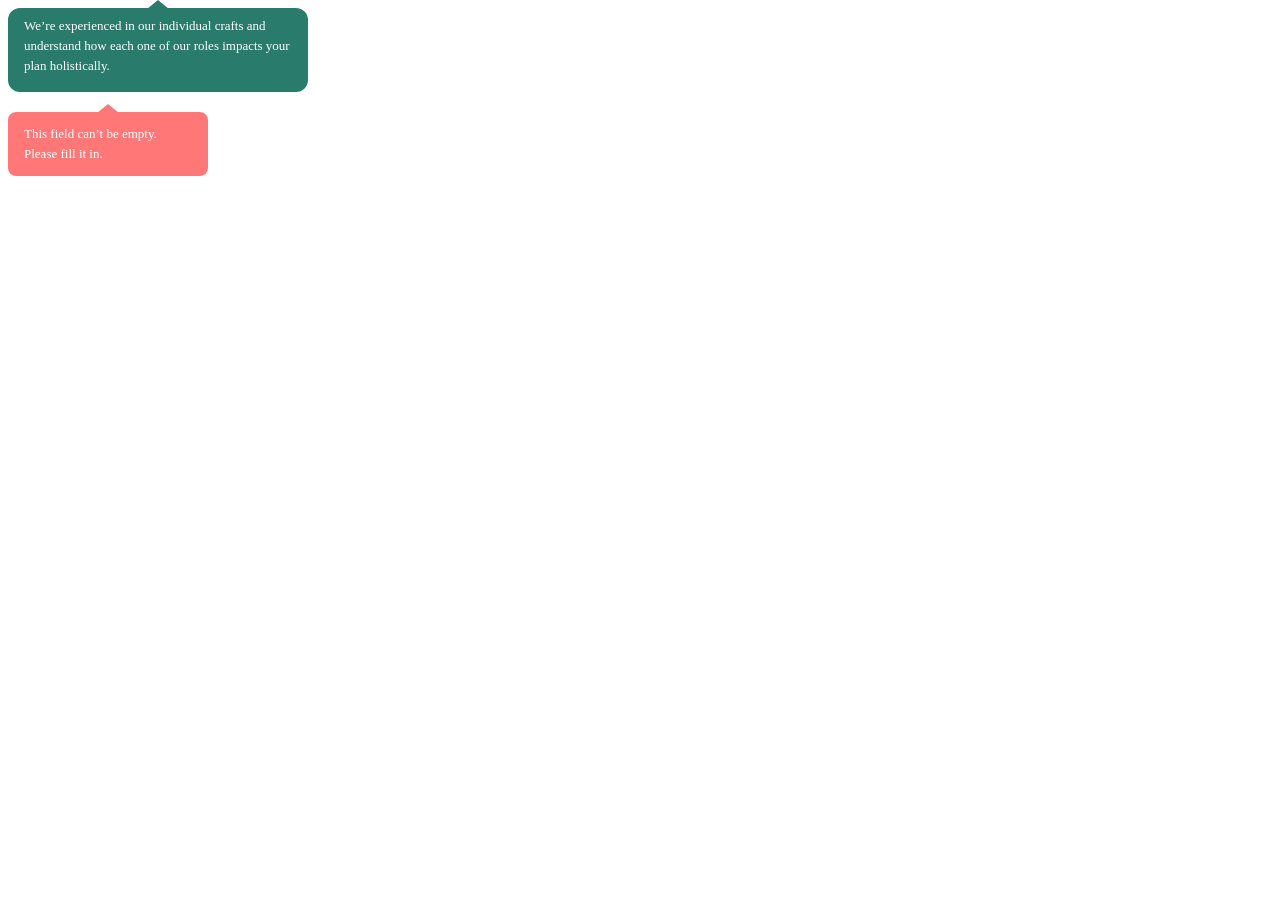
==== tooltip.html @ 30ef7b4c "added tooltip" ====
<!DOCTYPE html>
<html lang="en">
  <head>
    <meta charset="UTF-8" />
    <meta name="viewport" content="width=device-width, initial-scale=1.0" />
    <title>Document</title>
    <style>
      /* .tooltip for cards */
      .tooltip {
        width: 300px;
        height: 84px;
        border-radius: 12px; /* Rounded top & bottom corners */
        background-color: rgba(41, 124, 107, 1);
        position: relative;
        display: flex;
        justify-content: center;
        align-items: center;
        border: none;
      }

      .tooltip::before {
        content: "";
        position: absolute;
        top: -8px; /* Adjust based on border-radius */
        left: 50%;
        transform: translateX(-50%);
        width: 22px;
        height: 9px;
        background-color: rgba(41, 124, 107, 1);
        clip-path: polygon(50% 0%, 0% 100%, 100% 100%);
        border: none;
      }

      .content {
        max-width: 268px;
        height: 68px;
        color: rgba(255, 255, 255, 1);
        font-size: 13px;
        line-height: 20px;
      }

      /* tooltip for input  */

      .tooltip-input {
        width: 200px;
        height: 64px;
        border-radius: 8px; /* Rounded top & bottom corners */
        background-color: rgba(255, 119, 119, 1);
        position: relative;
        display: flex;
        justify-content: center;
        align-items: center;
        border: none;
        margin-top: 20px;
      }

      .tooltip-input::before {
        content: "";
        position: absolute;
        top: -8px; /* Adjust based on border-radius */
        left: 50%;
        transform: translateX(-50%);
        width: 22px;
        height: 9px;
        background-color: rgba(255, 119, 119, 1);
        clip-path: polygon(50% 0%, 0% 100%, 100% 100%);
        border: none;
      }

      .content-input {
        max-width: 168px;
        height: 40px;
        color: rgba(255, 255, 255, 1);
        font-size: 13px;
        line-height: 20px;
      }
    </style>
  </head>
  <body>
    <!-- tooltip for cards  -->
    <div class="tooltip">
      <p class="content">
        We’re experienced in our individual crafts and understand how each one
        of our roles impacts your plan holistically.
      </p>
    </div>

    <!-- tooltip for input  -->

    <div class="tooltip-input">
      <p class="content-input">This field can’t be empty. Please fill it in.</p>
    </div>
  </body>
</html>
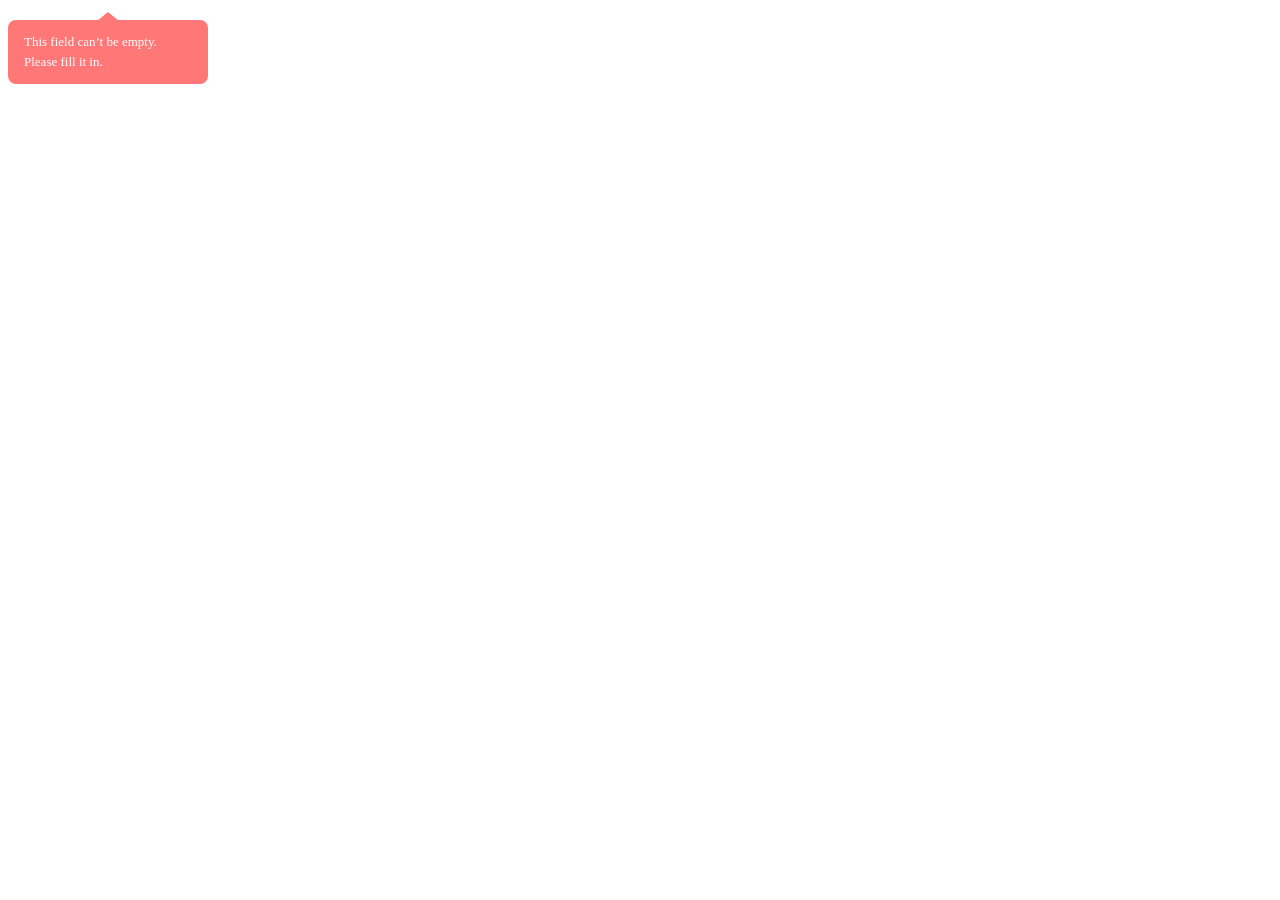
==== commit 1107388c: "added smallcards and adjusted the tooltip on the hover" ====
--- a/tooltip.html
+++ b/tooltip.html
@@ -5,40 +5,6 @@
     <meta name="viewport" content="width=device-width, initial-scale=1.0" />
     <title>Document</title>
     <style>
-      /* .tooltip for cards */
-      .tooltip {
-        width: 300px;
-        height: 84px;
-        border-radius: 12px; /* Rounded top & bottom corners */
-        background-color: rgba(41, 124, 107, 1);
-        position: relative;
-        display: flex;
-        justify-content: center;
-        align-items: center;
-        border: none;
-      }
-
-      .tooltip::before {
-        content: "";
-        position: absolute;
-        top: -8px; /* Adjust based on border-radius */
-        left: 50%;
-        transform: translateX(-50%);
-        width: 22px;
-        height: 9px;
-        background-color: rgba(41, 124, 107, 1);
-        clip-path: polygon(50% 0%, 0% 100%, 100% 100%);
-        border: none;
-      }
-
-      .content {
-        max-width: 268px;
-        height: 68px;
-        color: rgba(255, 255, 255, 1);
-        font-size: 13px;
-        line-height: 20px;
-      }
-
       /* tooltip for input  */
 
       .tooltip-input {
@@ -78,12 +44,6 @@
   </head>
   <body>
     <!-- tooltip for cards  -->
-    <div class="tooltip">
-      <p class="content">
-        We’re experienced in our individual crafts and understand how each one
-        of our roles impacts your plan holistically.
-      </p>
-    </div>
 
     <!-- tooltip for input  -->
 
